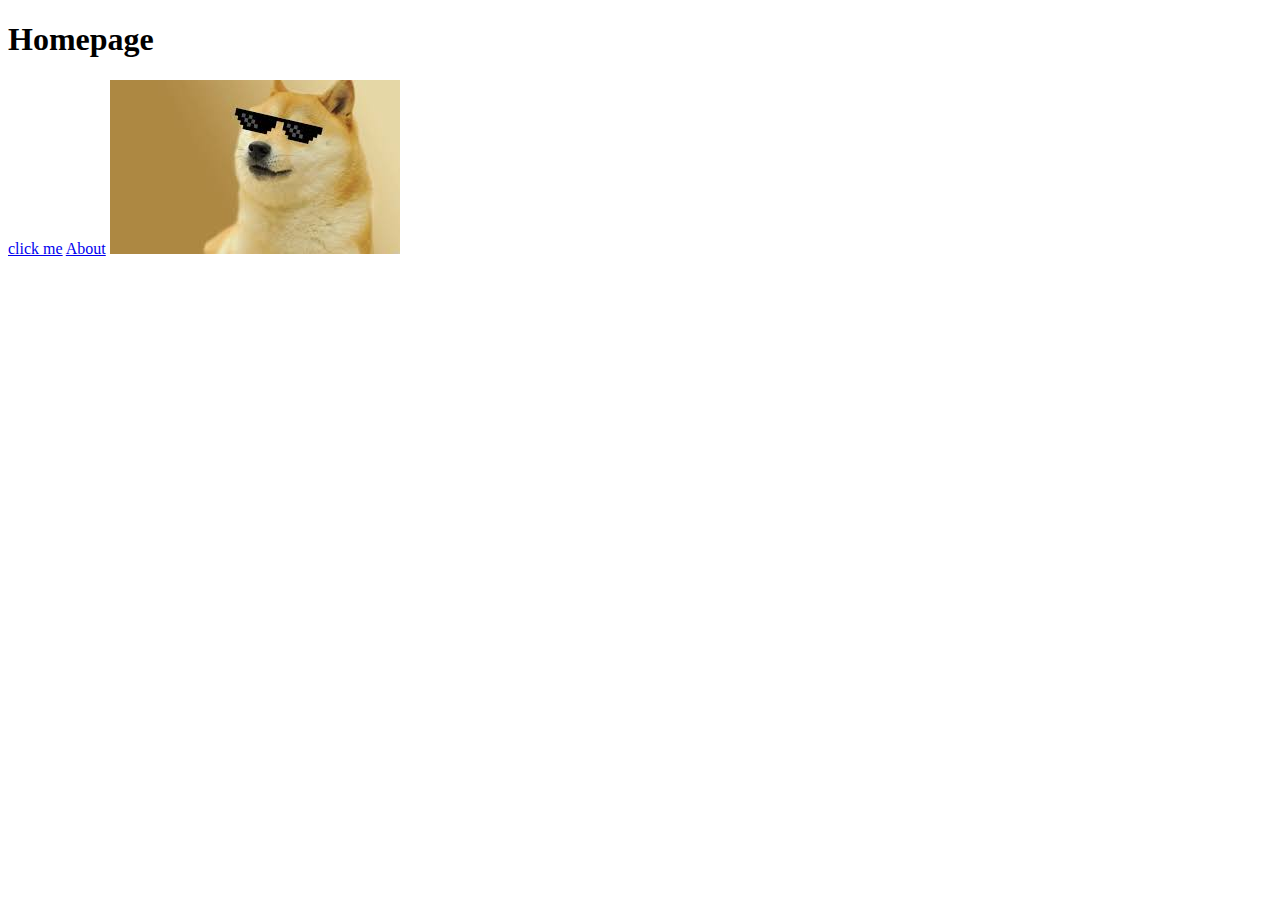
==== index.html @ 3ac97bc9 "Add files via upload" ====
<!DOCTYPE html>
<html lang="en">
<head>
    <meta charset="UTF-8">
    <meta http-equiv="X-UA-Compatible" content="IE=edge">
    <meta name="viewport" content="width=device-width, initial-scale=1.0">
    <title>Links & Images</title>
</head>
<body>
    <h1>Homepage</h1>
    <a href="https://theuselessweb.com/">click me</a>
    <a href="./pages/about.html">About</a>
    <img src="./images/first-image.jpg" alt="first image">

    
</body>
</html>
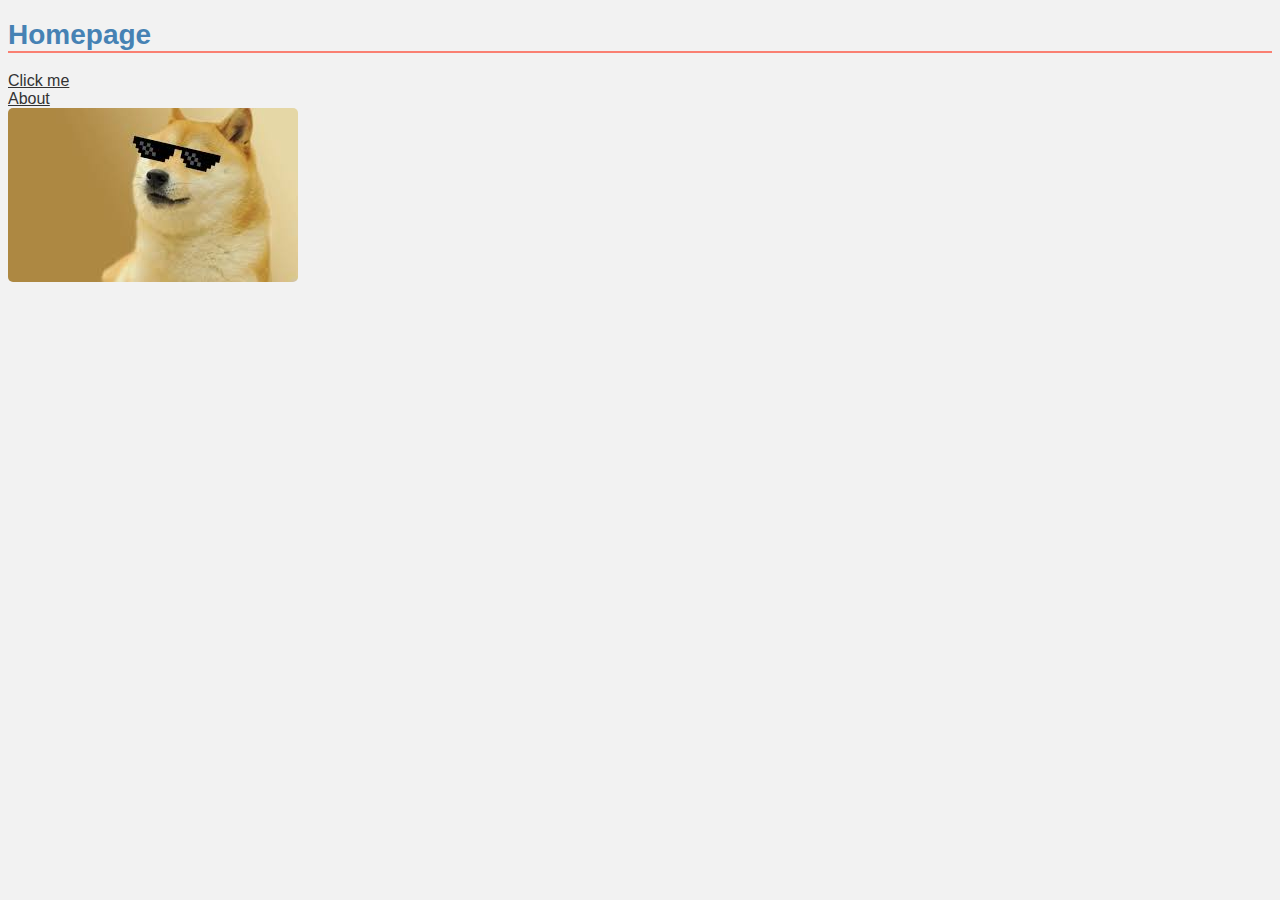
==== commit e1ac29a6: "include css in html file" ====
--- a/index.html
+++ b/index.html
@@ -5,10 +5,11 @@
     <meta http-equiv="X-UA-Compatible" content="IE=edge">
     <meta name="viewport" content="width=device-width, initial-scale=1.0">
     <title>Links & Images</title>
+    <link rel="stylesheet" href="./css/style.css">
 </head>
 <body>
-    <h1>Homepage</h1>
-    <a href="https://theuselessweb.com/">click me</a>
+    <h1 style="color: steelblue">Homepage</h1>
+    <a href="https://theuselessweb.com/">Click me</a>
     <a href="./pages/about.html">About</a>
     <img src="./images/first-image.jpg" alt="first image">
 
--- a/css/style.css
+++ b/css/style.css
@@ -0,0 +1,21 @@
+body {
+    background-color: #f2f2f2;
+    color: #333;
+    font-family: Arial, sans-serif;
+    font-size: 16px;
+}
+
+a {
+    color: #333;
+    display: block;
+}
+
+img {
+    border-radius: 5px;
+    display: block;
+}
+
+h1 {
+    font-size: 28px;
+    border-bottom: 2px solid salmon;
+}